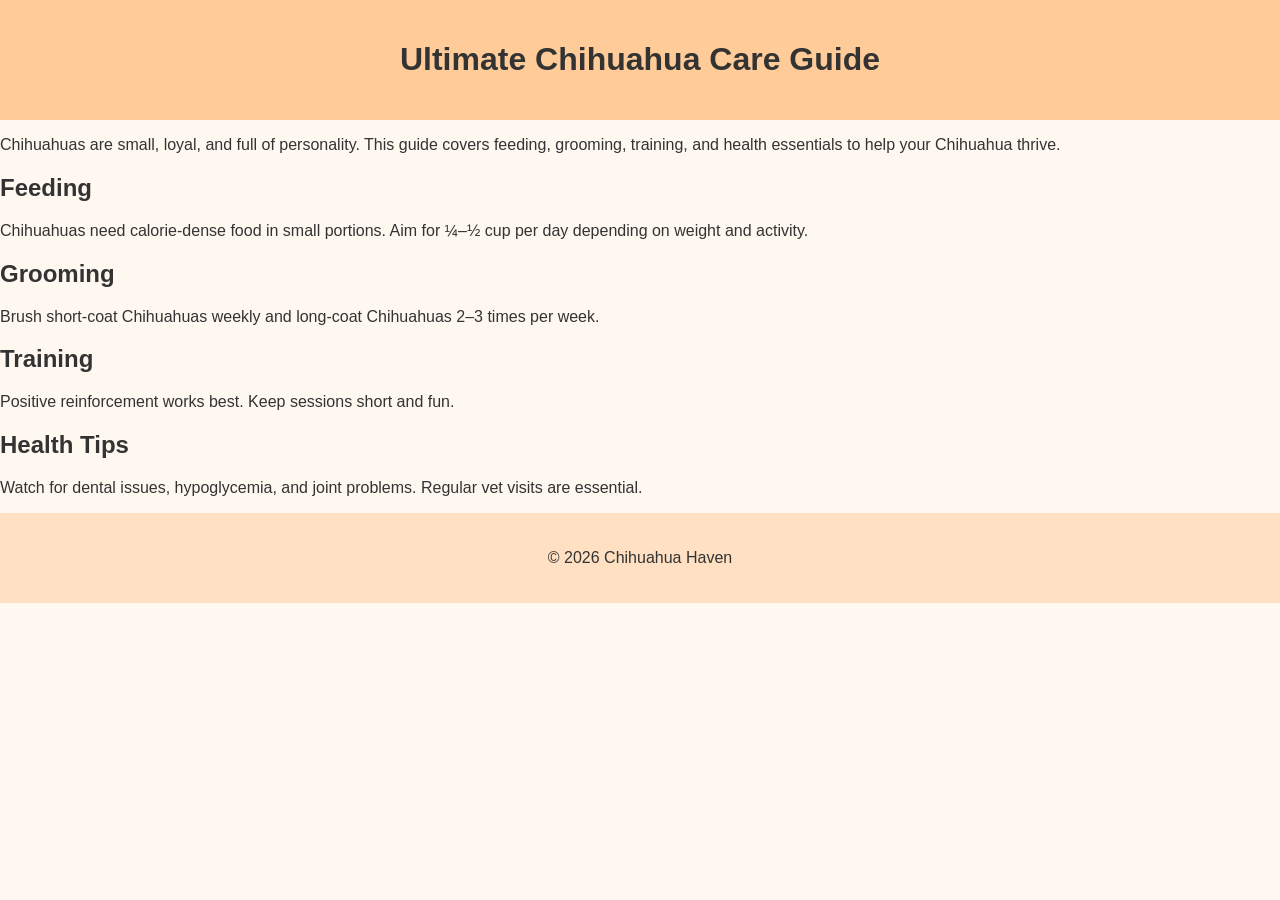
==== public/posts/chihuahua-care.html @ f84a0358 "Rename posts/chihuahua-care.html to public/posts/chihuahua-care.html" ====
<!DOCTYPE html>
<html lang="en">
<head>
  <meta charset="UTF-8">
  <title>Ultimate Chihuahua Care Guide</title>
  <link rel="stylesheet" href="../style.css">
</head>
<body>
  <header>
    <h1>Ultimate Chihuahua Care Guide</h1>
  </header>

  <section>
    <p>Chihuahuas are small, loyal, and full of personality. This guide covers feeding, grooming, training, and health essentials to help your Chihuahua thrive.</p>

    <h2>Feeding</h2>
    <p>Chihuahuas need calorie‑dense food in small portions. Aim for ¼–½ cup per day depending on weight and activity.</p>

    <h2>Grooming</h2>
    <p>Brush short‑coat Chihuahuas weekly and long‑coat Chihuahuas 2–3 times per week.</p>

    <h2>Training</h2>
    <p>Positive reinforcement works best. Keep sessions short and fun.</p>

    <h2>Health Tips</h2>
    <p>Watch for dental issues, hypoglycemia, and joint problems. Regular vet visits are essential.</p>
  </section>

  <footer>
    <p>© 2026 Chihuahua Haven</p>
  </footer>
</body>
</html>
---- public/style.css ----
body {
  font-family: Arial, sans-serif;
  margin: 0;
  padding: 0;
  background: #fff8f0;
  color: #333;
}

header {
  background: #ffcc99;
  padding: 20px;
  text-align: center;
}

.hero {
  padding: 20px;
  background: #fff0e0;
}

.featured {
  padding: 20px;
}

.featured ul {
  list-style: none;
  padding: 0;
}

.featured li {
  margin: 10px 0;
}

.featured a {
  color: #cc5500;
  text-decoration: none;
  font-weight: bold;
}

footer {
  text-align: center;
  padding: 20px;
  background: #ffe0c2;
}
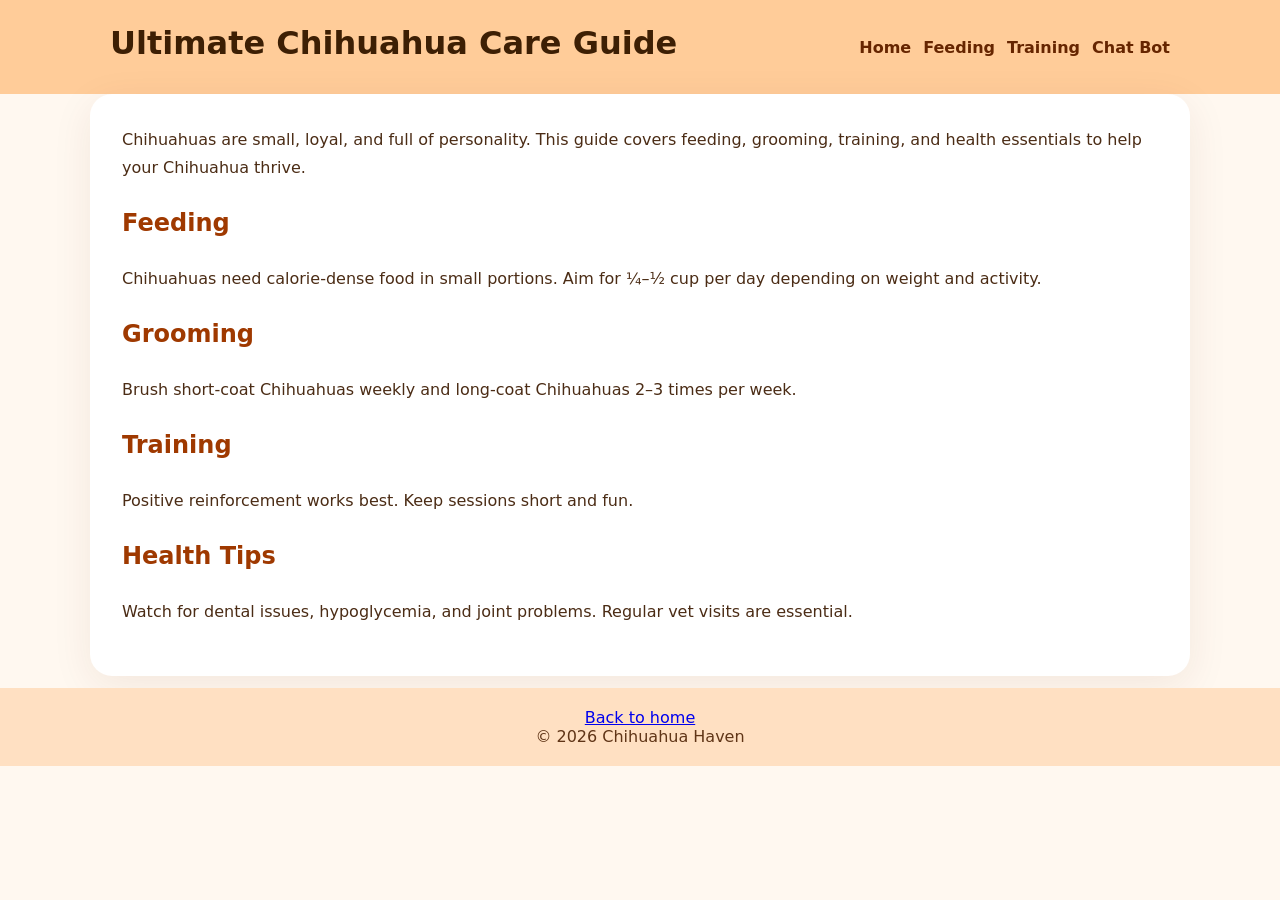
==== commit a5f769d2: "dine" ====
--- a/public/posts/chihuahua-care.html
+++ b/public/posts/chihuahua-care.html
@@ -7,10 +7,20 @@
 </head>
 <body>
   <header>
-    <h1>Ultimate Chihuahua Care Guide</h1>
+    <div class="site-header-inner">
+      <div>
+        <h1>Ultimate Chihuahua Care Guide</h1>
+      </div>
+      <nav>
+        <a href="../index.html">Home</a>
+        <a href="feeding-guide.html">Feeding</a>
+        <a href="stop-barking.html">Training</a>
+        <a href="../bot.html">Chat Bot</a>
+      </nav>
+    </div>
   </header>
 
-  <section>
+  <main class="article-page">
     <p>Chihuahuas are small, loyal, and full of personality. This guide covers feeding, grooming, training, and health essentials to help your Chihuahua thrive.</p>
 
     <h2>Feeding</h2>
@@ -24,9 +34,10 @@
 
     <h2>Health Tips</h2>
     <p>Watch for dental issues, hypoglycemia, and joint problems. Regular vet visits are essential.</p>
-  </section>
+  </main>
 
   <footer>
+    <p><a href="../index.html">Back to home</a></p>
     <p>© 2026 Chihuahua Haven</p>
   </footer>
 </body>
--- a/public/style.css
+++ b/public/style.css
@@ -1,43 +1,234 @@
 body {
-  font-family: Arial, sans-serif;
+  font-family: Inter, system-ui, -apple-system, BlinkMacSystemFont, 'Segoe UI', sans-serif;
   margin: 0;
   padding: 0;
   background: #fff8f0;
-  color: #333;
+  color: #2f2f2f;
+}
+
+* {
+  box-sizing: border-box;
 }
 
 header {
   background: #ffcc99;
+  color: #3d1f04;
+}
+
+.site-header-inner {
+  max-width: 1100px;
+  margin: 0 auto;
+  padding: 24px 20px;
+  display: flex;
+  align-items: center;
+  justify-content: space-between;
+  gap: 20px;
+  flex-wrap: wrap;
+}
+
+header h1 {
+  margin: 0 0 8px;
+  font-size: clamp(2rem, 2.5vw, 3rem);
+}
+
+header p {
+  margin: 0;
+  font-size: 1rem;
+  opacity: 0.9;
+}
+
+nav {
+  display: flex;
+  flex-wrap: wrap;
+  gap: 12px;
+}
+
+nav a {
+  color: #662500;
+  text-decoration: none;
+  font-weight: 700;
+}
+
+main {
+  max-width: 1100px;
+  margin: 0 auto;
+  padding: 28px 20px 40px;
+}
+
+.hero,
+.bot-link,
+.featured,
+.article-page,
+.not-found {
+  background: white;
+  border-radius: 22px;
+  box-shadow: 0 10px 40px rgba(102, 37, 0, 0.08);
+  padding: 32px;
+  margin-bottom: 24px;
+}
+
+.hero h2,
+.article-page h1,
+.not-found h2 {
+  margin-top: 0;
+  color: #a63e00;
+}
+
+.hero p,
+.bot-link p,
+.article-page p {
+  line-height: 1.75;
+  color: #4b2c15;
+}
+
+.featured h2,
+.bot-link h2 {
+  margin-top: 0;
+}
+
+.article-grid {
+  display: grid;
+  grid-template-columns: repeat(auto-fit, minmax(240px, 1fr));
+  gap: 18px;
+}
+
+.article-grid article {
+  background: #fff3e5;
   padding: 20px;
-  text-align: center;
-}
-
-.hero {
-  padding: 20px;
-  background: #fff0e0;
-}
-
-.featured {
-  padding: 20px;
-}
-
-.featured ul {
-  list-style: none;
-  padding: 0;
-}
-
-.featured li {
-  margin: 10px 0;
-}
-
-.featured a {
-  color: #cc5500;
+  border-radius: 18px;
+}
+
+.article-grid a {
+  color: #8b3100;
   text-decoration: none;
-  font-weight: bold;
+}
+
+.article-grid a:hover {
+  text-decoration: underline;
+}
+
+.bot-button {
+  display: inline-block;
+  padding: 14px 26px;
+  background: #cc5500;
+  color: white;
+  text-decoration: none;
+  border-radius: 28px;
+  font-weight: 700;
 }
 
 footer {
   text-align: center;
   padding: 20px;
   background: #ffe0c2;
-}
+  margin-top: -12px;
+}
+
+footer p {
+  margin: 0;
+  color: #603517;
+}
+
+.chat-page {
+  padding: 0;
+}
+
+.chat-container {
+  border: 1px solid #ffddb8;
+  background: #fff5eb;
+  border-radius: 16px;
+  padding: 20px;
+  box-shadow: 0 4px 12px rgba(0, 0, 0, 0.05);
+}
+
+.messages {
+  display: flex;
+  flex-direction: column;
+  min-height: 280px;
+  max-height: 520px;
+  overflow-y: auto;
+  margin-bottom: 16px;
+}
+
+.message {
+  margin: 10px 0;
+  padding: 14px 18px;
+  border-radius: 18px;
+  line-height: 1.6;
+  max-width: 88%;
+}
+
+.message.user {
+  background: #ffecd6;
+  align-self: flex-end;
+  text-align: right;
+}
+
+.message.bot {
+  background: #ffffff;
+  border: 1px solid #ffe1c8;
+  align-self: flex-start;
+}
+
+.chat-input {
+  display: flex;
+  gap: 10px;
+  flex-wrap: wrap;
+}
+
+.chat-input input {
+  flex: 1 1 260px;
+  padding: 14px 16px;
+  border: 1px solid #ddc1a7;
+  border-radius: 12px;
+  font-size: 1rem;
+}
+
+.chat-input button {
+  padding: 14px 22px;
+  border: none;
+  border-radius: 12px;
+  background: #cc5500;
+  color: white;
+  font-weight: 700;
+  cursor: pointer;
+}
+
+.bot-note {
+  margin-top: 18px;
+  color: #6e4a29;
+  font-size: 0.96rem;
+}
+
+.article-page {
+  line-height: 1.8;
+}
+
+.article-page h2 {
+  color: #9f3900;
+}
+
+.article-page ul,
+.article-page ol {
+  padding-left: 20px;
+}
+
+.article-page p {
+  margin: 0 0 18px;
+}
+
+.not-found {
+  text-align: center;
+}
+
+@media (max-width: 720px) {
+  .site-header-inner {
+    flex-direction: column;
+    align-items: flex-start;
+  }
+
+  .chat-input {
+    flex-direction: column;
+  }
+}
+
